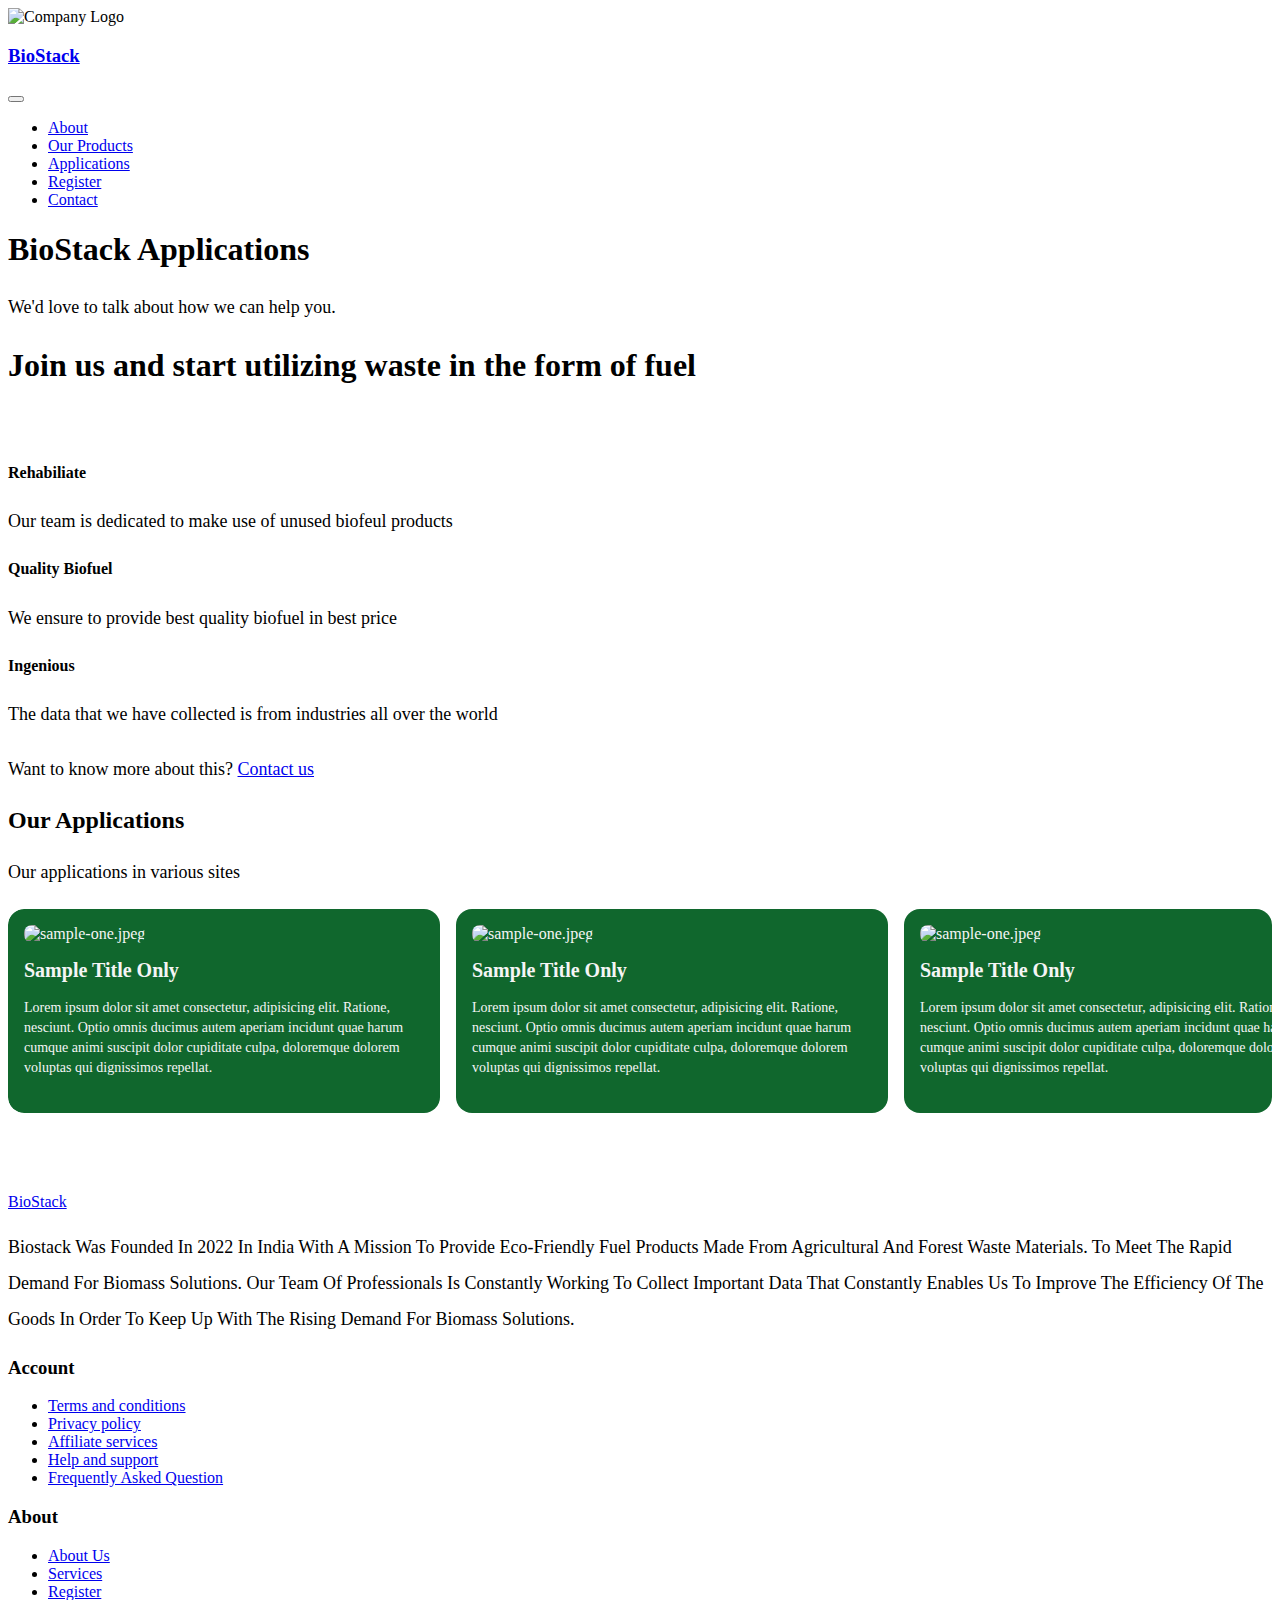
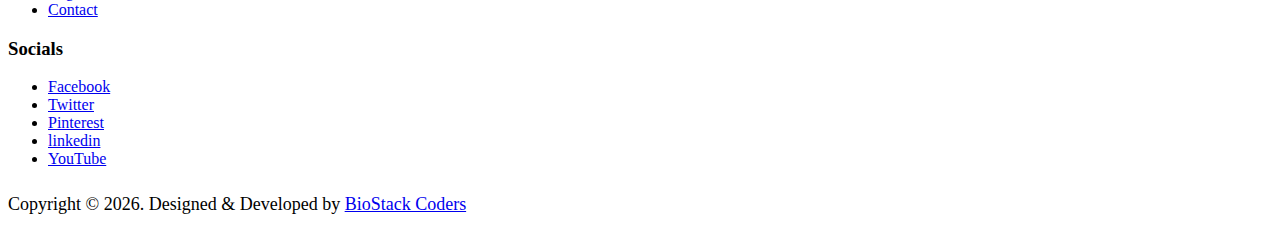
==== src/html/applications.html @ aaa99cb2 "Add files via upload" ====
<!DOCTYPE html>

<html lang="en">
<head>

  <meta charset="utf-8">
  <title>BioStack - Goodbye Fossil Fuels</title>

  <!-- bootstrap -->
  <link rel="stylesheet" href="plugins/bootstrap/bootstrap.min.css">
  <!-- Animate -->
  <link rel="stylesheet" href="plugins/animate-css/animate.css">
  <!-- Icon Font css -->
  <link rel="stylesheet" href="plugins/fontawesome/css/all.css">
  <link rel="stylesheet" href="plugins/fonts/Pe-icon-7-stroke.css">
  <!-- Themify icon Css -->
  <link rel="stylesheet" href="plugins/themify/css/themify-icons.css">
  <!-- Slick Carousel CSS -->
  <link rel="stylesheet" href="plugins/slick-carousel/slick/slick.css">
  <link rel="stylesheet" href="plugins/slick-carousel/slick/slick-theme.css">

  <!-- Main Stylesheet -->
  <link rel="stylesheet" href="css/style.css">
  
  <!--Favicon-->
  <link rel="icon" href="images/Frame_removebg 1.png" type="image/x-icon">

<style>
p {
  font-size: 1.125rem;
  margin-bottom: 1.2rem;
  line-height: 2em;
}

article.sample-col-para {
  margin-inline: auto;
  -moz-column-width: 350px;
       column-width: 350px;
  -moz-column-gap: 2rem;
       column-gap: 2rem;
  -moz-column-rule: 1px solid #5b5b5d;
       column-rule: 1px solid #5b5b5d;
}
article.sample-col-para h1 {
  font-size: 56px;
  margin-bottom: 1rem;
  line-height: 1.2em;
}
article.sample-col-para h3 {
  opacity: 0.7;
  margin-bottom: 1rem;
}
article.sample-col-para img {
  width: 200px;
  height: 200px;
  float: right;
  margin-left: 1.2rem;
  border-radius: 50%;
  -o-object-fit: cover;
     object-fit: cover;
  shape-outside: circle();
  border: 5px solid rgb(164, 67, 31);
}

.mb-5 {
  margin-bottom: 5rem;
}

.mt-5 {
  margin-top: 5rem;
}

.marquee-wrapper {
  position: relative;
  display: flex;
  overflow: hidden;
  gap: 1rem;
  border-radius: 1rem;
}
.marquee-wrapper .marquee-content {
  position: relative;
  display: flex;
  align-items: center;
  flex-shrink: 0;
  gap: 1rem;
  cursor: grab;
}
.marquee-wrapper .marquee-content .card-testimonial {
  max-width: 400px;
  background-color: #10672d;
  padding: 1rem;
  border-radius: 1rem;
  color: #f5f5f5;
}
.marquee-wrapper .marquee-content .card-testimonial article picture {
  position: relative;
  min-width: 200px;
}
.marquee-wrapper .marquee-content .card-testimonial article picture img {
  width: 100%;
  height: 340px;
  border-radius: 0.5rem;
  -o-object-fit: cover;
     object-fit: cover;
  -o-object-position: 50% 15%;
     object-position: 50% 15%;
}
.marquee-wrapper .marquee-content .card-testimonial article h4 {
  font-size: 20px;
  text-transform: capitalize;
  margin-block: 1rem;
}
.marquee-wrapper .marquee-content .card-testimonial article article.short-description p {
  font-family: var(--ff-heading);
  font-size: 14px;
  font-weight: 300;
  line-height: 20px;
  margin-bottom: 1.2rem;
}
@media (max-width: 1024px) {
  .marquee-wrapper {
    overflow: auto;
  }
}

.scrollingX {
  animation: scroll 45s linear infinite;
}

.marquee-wrapper:hover .scrollingX {
  animation-play-state: paused;
}

@keyframes scroll {
  from {
    transform: translateX(0);
  }
  to {
    transform: translateX(calc(-100% - 1rem));
  }
}
</style>

</head>
<body id="top-header">
<!-- LOADER TEMPLATE -->
<div id="page-loader">
  <div class="loader-icon fa fa-spin colored-border"></div>
</div>
<!-- /LOADER TEMPLATE -->


<!-- NAVBAR -->
<nav class="navbar navbar-expand-lg navbar-dark trans-navigation fixed-top navbar-togglable">
  <div class="container">
    <img src="images/logo.png" alt="Company Logo" width="45px" height="45px">
    <a class="navbar-brand" href="index.html">
        <h3>BioStack</h3>      
    </a>

    <!-- Toggler -->
    <button class="navbar-toggler" type="button" data-toggle="collapse" data-target="#navbarCollapse"
      aria-controls="navbarCollapse" aria-expanded="false" aria-label="Toggle navigation">
      <span class="fa fa-bars"></span>
    </button>

    <!-- Collapse -->
    <div class="collapse navbar-collapse has-dropdown" id="navbarCollapse">
      <!-- Links -->
      <ul class="navbar-nav ml-auto">
        
        <li class="nav-item ">
          <a href="about.html" class="nav-link js-scroll-trigger">
            About
          </a>
        </li>   
        <li class="nav-item ">
          <a href="product.html" class="nav-link js-scroll-trigger">
            Our Products
          </a>
        </li>
        <li class="nav-item ">
          <a href="applications.html" class="nav-link js-scroll-trigger">
            Applications
          </a>
        </li>
        <li class="nav-item ">
          <a href="register.html" class="nav-link js-scroll-trigger">
            Register
          </a>
        </li>
        <li class="nav-item ">
          <a href="contact.html" class="nav-link">
            Contact
          </a>
        </li>
      </ul>
    </div> <!-- / .navbar-collapse -->
  </div> <!-- / .container -->
</nav>

   <!-- HERO
    ================================================== -->
    <section class="page-banner-area page-service">
        <div class="overlay"></div>
        <!-- Content -->
        <div class="container">
            <div class="row justify-content-center">
                <div class="col-lg-9 col-md-12 col-12 text-center">
                    <div class="page-banner-content">
                        <h1 class="display-4 font-weight-bold">BioStack Applications</h1>
                        <p>We'd love to talk about how we can help you.</p>
                    </div>
                </div>
            </div> <!-- / .row -->
        </div> <!-- / .container -->
    </section>

  <section class="section" id="service">
        <div class="container">
            <div class="row justify-content-center mb-5">
                <div class="col-lg-7 pl-4 text-center">
                    <div class="service-heading">
                        <h1>Join us and start utilizing waste in the form of fuel</h1>
                    </div>
                </div>
            </div>
            
            <div class="row justify-content-center">
                <div class="col-lg-4 col-md-6">
                    <div class="service-block media">
                        <div class="service-icon">
                            <i class="ti-reload"></i>
                        </div>
                        <div class="service-inner-content media-body">
                            <h4>Rehabiliate</h4>
                            <p>Our team is dedicated to make use of unused biofeul products</p>
                        </div>
                    </div>
                </div>
                
                <div class="col-lg-4 mb-3 col-md-6">
                    <div class="service-block media">
                        <div class="service-icon">
                            <i class="ti-cloud"></i>
                        </div>
                        <div class="service-inner-content media-body">
                            <h4>Quality Biofuel</h4>
                            <p>We ensure to provide best quality biofuel in best price</p>
                        </div>
                    </div>
                </div>
                
                <div class="col-lg-4 mb-3 col-md-6">
                    <div class="service-block media ">
                        <div class="service-icon">
                            <i class="ti-world"></i>
                        </div>
                        <div class="service-inner-content media-body">
                            <h4>Ingenious</h4>
                            <p>The data that we have collected is from industries all over the world</p>
                        </div>
                    </div>
                </div>
                
            </div>   
            
            <div class="row">
                <div class="col-lg-12 text-center">
                    <p class="pl-3">Want to know more about this? <a href="contact.html">Contact us</a></p>
                </div>
            </div>    
        </div>
  </section>


    <section class="section bg-grey" id="process">
      <div class="container">
          <div class="row justify-content-center mb-4">
              <div class="col-md-8 col-lg-6 text-center">
                  <div class="section-heading">
                      <h2 class="section-title ">
                          Our Applications
                      </h2>
                      <p>
                        Our applications in various sites
                      </p>
                  </div>
              </div>
            </div>
            <section class="container mb-5">
              <div class="marquee-wrapper" style="user-select: none;">
                <div class="marquee-content scrollingX">
                    <div class="card-testimonial">
                        <article>
                            <picture>
                                <source media="(min-width: 768px)" srcset="images/products/boilers.jpeg">
                                <img src="images/products/boilers.jpeg" alt="sample-one.jpeg">
                            </picture>
                            <h4>Sample title only</h4>
                            <article class="short-description">
                                <p>Lorem ipsum dolor sit amet consectetur, adipisicing elit. Ratione, nesciunt. Optio omnis
                                    ducimus autem aperiam incidunt quae harum cumque animi suscipit dolor cupiditate culpa,
                                    doloremque dolorem voluptas qui dignissimos repellat.</p>
                            </article>
                        </article>
                    </div>
                    <div class="card-testimonial">
                      <article>
                          <picture>
                              <source media="(min-width: 768px)" srcset="images/products/night.jpeg">
                              <img src="images/products/night.jpeg" alt="sample-one.jpeg">
                          </picture>
                          <h4>Sample title only</h4>
                          <article class="short-description">
                              <p>Lorem ipsum dolor sit amet consectetur, adipisicing elit. Ratione, nesciunt. Optio omnis
                                  ducimus autem aperiam incidunt quae harum cumque animi suscipit dolor cupiditate culpa,
                                  doloremque dolorem voluptas qui dignissimos repellat.</p>
                          </article>
                      </article>
                  </div>
                    <div class="card-testimonial">
                     <article>
                        <picture>
                            <source media="(min-width: 768px)" srcset="images/products/biogas.jpeg">
                            <img src="images/products/biogas.jpeg" alt="sample-one.jpeg">
                        </picture>
                        <h4>Sample title only</h4>
                        <article class="short-description">
                            <p>Lorem ipsum dolor sit amet consectetur, adipisicing elit. Ratione, nesciunt. Optio omnis
                                ducimus autem aperiam incidunt quae harum cumque animi suscipit dolor cupiditate culpa,
                                doloremque dolorem voluptas qui dignissimos repellat.</p>
                        </article>
                      </article>
                    </div>
                    <div class="card-testimonial">
                     <article>
                      <picture>
                          <source media="(min-width: 768px)" srcset="images/products/industry.jpeg">
                          <img src="images/products/industry.jpeg" alt="sample-one.jpeg">
                      </picture>
                      <h4>Sample title only</h4>
                      <article class="short-description">
                          <p>Lorem ipsum dolor sit amet consectetur, adipisicing elit. Ratione, nesciunt. Optio omnis
                              ducimus autem aperiam incidunt quae harum cumque animi suscipit dolor cupiditate culpa,
                              doloremque dolorem voluptas qui dignissimos repellat.</p>
                      </article>
                     </article>
                  </div>
                  <div class="card-testimonial">
                    <article>
                     <picture>
                         <source media="(min-width: 768px)" srcset="images/products/smoke.jpeg">
                         <img src="images/products/smoke.jpeg" alt="sample-one.jpeg">
                     </picture>
                     <h4>Sample title only</h4>
                     <article class="short-description">
                         <p>Lorem ipsum dolor sit amet consectetur, adipisicing elit. Ratione, nesciunt. Optio omnis
                             ducimus autem aperiam incidunt quae harum cumque animi suscipit dolor cupiditate culpa,
                             doloremque dolorem voluptas qui dignissimos repellat.</p>
                     </article>
                    </article>
                 </div>
              
                </div>
              </div>
            </div>
            </section>
    </section>


 <footer class="section " id="footer">
   <div class="overlay footer-overlay"></div>
   <!--Content -->
   <div class="container">
     <div class="row justify-content-start">
       <div class="col-lg-4 col-sm-12">
        <div class="footer-widget">
          <!-- Brand -->
          <a href="index.html" class="footer-brand text-white">
            BioStack
          </a>
          <p>Biostack Was Founded In 2022 In India With A Mission To Provide Eco-Friendly Fuel Products Made From Agricultural And Forest Waste Materials. To Meet The Rapid Demand For Biomass Solutions. Our Team Of Professionals Is Constantly Working To Collect Important Data That Constantly Enables Us To Improve The Efficiency Of The Goods In Order To Keep Up With The Rising Demand For Biomass Solutions.</p>
        </div>
       </div>

       <div class="col-lg-3 ml-lg-auto col-sm-12">
         <div class="footer-widget">
           <h3>Account</h3>
           <!-- Links -->
           <ul class="footer-links ">
             <li>
               <a href="#!">
                 Terms and conditions
               </a>
             </li>
             <li>
               <a href="#!">
                 Privacy policy
               </a>
             </li>
             <li>
               <a href="#!">
                 Affiliate services
               </a>
             </li>
             <li>
               <a href="#!">
                 Help and support
               </a>
             </li>
             <li>
               <a href="#!">
                 Frequently Asked Question
               </a>
             </li>
           </ul>
         </div>
       </div>


       <div class="col-lg-2 col-sm-6">
         <div class="footer-widget">
           <h3>About</h3>
           <!-- Links -->
           <ul class="footer-links">
            <li>
              <a href="about.html">
                About Us
              </a>
            </li>
             <li>
               <a href="service.html">
                 Services
               </a>
             </li>
             <li>
               <a href="register.html">
                 Register
               </a>
             </li>
             

             <li>
               <a href="contact.html">
                 Contact
               </a>
             </li>
           </ul>
         </div>
       </div>

       <div class="col-lg-2 col-sm-6">
        <div class="footer-widget">
          <h3>Socials</h3>
          <!-- Links -->
          <ul class="list-unstyled footer-links">
            <li><a href="https://www.facebook.com/Farm2Farm"><i class="fab fa-facebook-f"></i>Facebook</a></li>
            <li>
              <a href="https://www.twitter.com/Farm2Farm"><i class="fab fa-twitter"></i>Twitter
              </a></li>
            <li><a href="https://www.pinterest.com/Farm2Farm/"><i class="fab fa-pinterest-p"></i>Pinterest
              </a></li>
            <li><a href="https://linkedin/Farm2Farm/"><i class="fab fa-linkedin"></i>linkedin
              </a></li>
            <li><a href="https://www.youtube.com/channel/"><i class="fab fa-youtube"></i>YouTube
              </a></li>
          </ul>
        </div>
      </div>
     </div> <!-- / .row -->


     <div class="row text-right pt-5">
       <div class="col-lg-12">
         <div class="overflow-hidden">
           <!-- Copyright -->
          <p class="footer-copy">
            Copyright &copy; <script>var CurrentYear = new Date().getFullYear()
            document.write(CurrentYear)
          </script>. Designed &amp; Developed by <a class="current-year" href="https://linktree-tarun.netlify.app/">BioStack Coders</a>
          </p>
         </div>
       </div>
     </div> <!-- / .row -->
   </div> <!-- / .container -->
 </footer>


 <!--  Page Scroll to Top  -->

 <a id="scroll-to-top" class="scroll-to-top js-scroll-trigger" href="#top-header">
   <i class="fa fa-angle-up"></i>
 </a>

  <!-- 
  Essential Scripts
  =====================================-->
  <!-- jQuery -->
  <script src="plugins/jquery/jquery.min.js"></script>
  <!-- Bootstrap -->
  <script src="plugins/bootstrap/bootstrap.min.js"></script>
  <!-- Slick Slider -->
  <script src="plugins/slick-carousel/slick/slick.min.js"></script>
  <!-- Google Map -->
  <script src="https://maps.googleapis.com/maps/api/js?key=AIzaSyCcABaamniA6OL5YvYSpB3pFMNrXwXnLwU"></script>
  <script src="plugins/google-map/gmap.js"></script>
  <script src="js/script.js"></script>
</body>
</html>
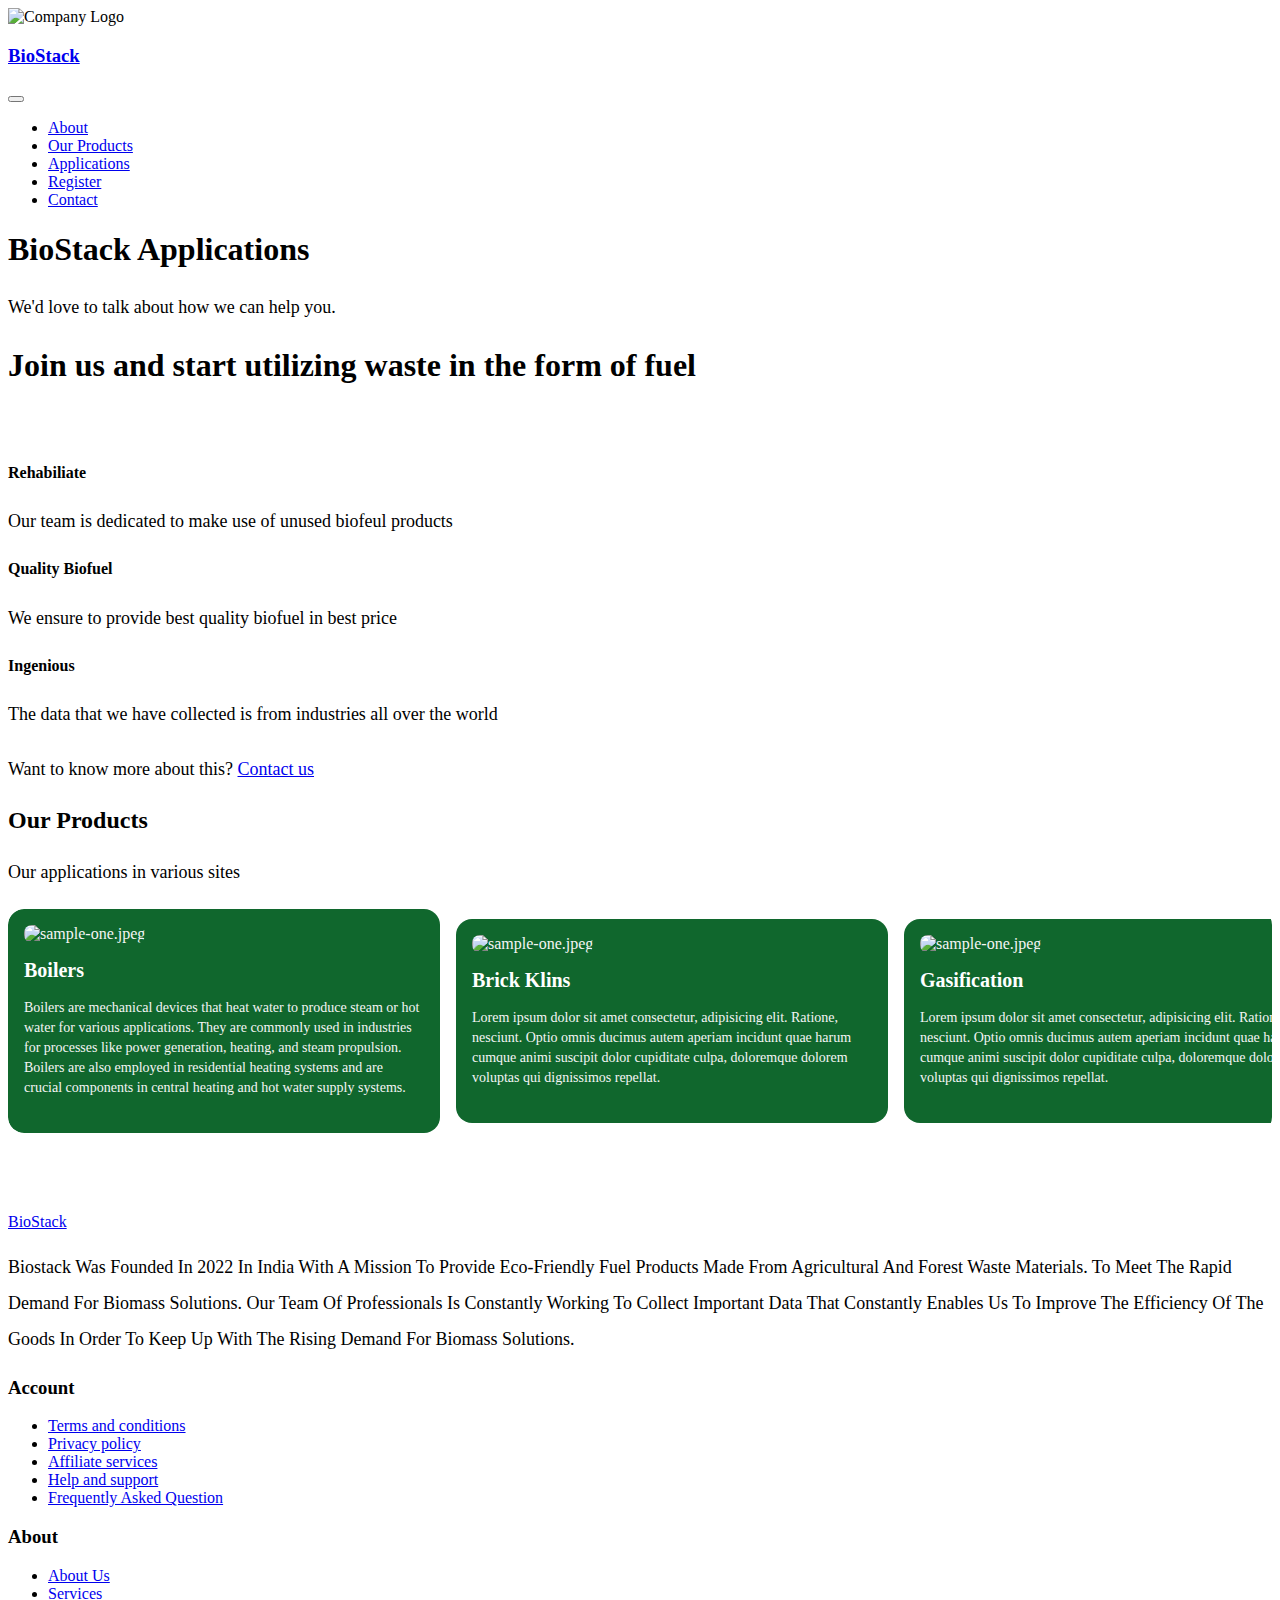
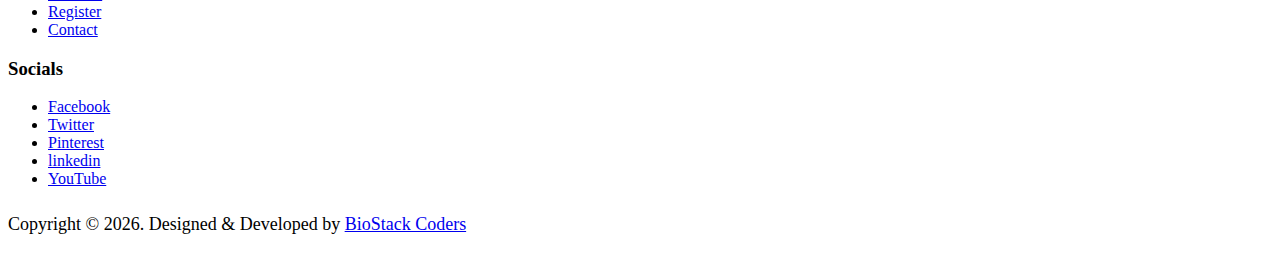
==== commit b0575599: "Update applications.html" ====
--- a/src/html/applications.html
+++ b/src/html/applications.html
@@ -25,7 +25,9 @@
   <!--Favicon-->
   <link rel="icon" href="images/Frame_removebg 1.png" type="image/x-icon">
 
+
 <style>
+
 p {
   font-size: 1.125rem;
   margin-bottom: 1.2rem;
@@ -131,6 +133,10 @@
   animation-play-state: paused;
 }
 
+.app-head {
+  color: white;
+}
+
 @keyframes scroll {
   from {
     transform: translateX(0);
@@ -138,7 +144,7 @@
   to {
     transform: translateX(calc(-100% - 1rem));
   }
-}
+}/*# sourceMappingURL=styles.css.map */
 </style>
 
 </head>
@@ -274,30 +280,43 @@
   </section>
 
 
-    <section class="section bg-grey" id="process">
-      <div class="container">
-          <div class="row justify-content-center mb-4">
-              <div class="col-md-8 col-lg-6 text-center">
-                  <div class="section-heading">
-                      <h2 class="section-title ">
-                          Our Applications
-                      </h2>
-                      <p>
-                        Our applications in various sites
-                      </p>
-                  </div>
-              </div>
+  <section class="section bg-grey" id="process">
+    <div class="container">
+        <div class="row justify-content-center mb-4">
+            <div class="col-md-8 col-lg-6 text-center">
+                <div class="section-heading">
+                    <h2 class="section-title ">
+                        Our Products
+                    </h2>
+                    <p>
+                      Our applications in various sites
+                    </p>
+                </div>
             </div>
-            <section class="container mb-5">
-              <div class="marquee-wrapper" style="user-select: none;">
+          </div>
+          <section class="container mb-5">
+            <div class="marquee-wrapper" style="user-select: none;">
                 <div class="marquee-content scrollingX">
                     <div class="card-testimonial">
                         <article>
                             <picture>
-                                <source media="(min-width: 768px)" srcset="images/products/boilers.jpeg">
-                                <img src="images/products/boilers.jpeg" alt="sample-one.jpeg">
+                                <source media="(min-width: 768px)" srcset="images/applications/boilers.jpeg">
+                                <img src="images/applications/boilers.jpeg" alt="sample-one.jpeg">
                             </picture>
-                            <h4>Sample title only</h4>
+                            <h4 class="app-head">Boilers</h4>
+                            <article class="short-description">
+                                <p>Boilers are mechanical devices that heat water to produce steam or hot water for various applications. They are commonly used in industries for processes like power generation, heating, and steam propulsion. Boilers are also employed in residential heating systems and are crucial components in central heating and hot water supply systems.
+                                </p>
+                            </article>
+                        </article>
+                    </div>
+                    <div class="card-testimonial">
+                        <article>
+                            <picture>
+                                <source media="(min-width: 768px)" srcset="images/applications/biogas.jpeg">
+                                <img src="images/applications/biogas.jpeg" alt="sample-one.jpeg">
+                            </picture>
+                            <h4 class="app-head">Brick klins</h4>
                             <article class="short-description">
                                 <p>Lorem ipsum dolor sit amet consectetur, adipisicing elit. Ratione, nesciunt. Optio omnis
                                     ducimus autem aperiam incidunt quae harum cumque animi suscipit dolor cupiditate culpa,
@@ -306,66 +325,51 @@
                         </article>
                     </div>
                     <div class="card-testimonial">
-                      <article>
-                          <picture>
-                              <source media="(min-width: 768px)" srcset="images/products/night.jpeg">
-                              <img src="images/products/night.jpeg" alt="sample-one.jpeg">
-                          </picture>
-                          <h4>Sample title only</h4>
-                          <article class="short-description">
-                              <p>Lorem ipsum dolor sit amet consectetur, adipisicing elit. Ratione, nesciunt. Optio omnis
-                                  ducimus autem aperiam incidunt quae harum cumque animi suscipit dolor cupiditate culpa,
-                                  doloremque dolorem voluptas qui dignissimos repellat.</p>
-                          </article>
-                      </article>
-                  </div>
+                        <article>
+                            <picture>
+                                <source media="(min-width: 768px)" srcset="images/applications/industry.jpeg">
+                                <img src="images/applications/industry.jpeg" alt="sample-one.jpeg">
+                            </picture>
+                            <h4 class="app-head">Gasification</h4>
+                            <article class="short-description">
+                                <p>Lorem ipsum dolor sit amet consectetur, adipisicing elit. Ratione, nesciunt. Optio omnis
+                                    ducimus autem aperiam incidunt quae harum cumque animi suscipit dolor cupiditate culpa,
+                                    doloremque dolorem voluptas qui dignissimos repellat.</p>
+                            </article>
+                        </article>
+                    </div>
                     <div class="card-testimonial">
-                     <article>
-                        <picture>
-                            <source media="(min-width: 768px)" srcset="images/products/biogas.jpeg">
-                            <img src="images/products/biogas.jpeg" alt="sample-one.jpeg">
-                        </picture>
-                        <h4>Sample title only</h4>
-                        <article class="short-description">
-                            <p>Lorem ipsum dolor sit amet consectetur, adipisicing elit. Ratione, nesciunt. Optio omnis
-                                ducimus autem aperiam incidunt quae harum cumque animi suscipit dolor cupiditate culpa,
-                                doloremque dolorem voluptas qui dignissimos repellat.</p>
+                        <article>
+                            <picture>
+                                <source media="(min-width: 768px)" srcset="images/applications/night.jpeg">
+                                <img src="images/applications/night.jpeg" alt="sample-one.jpeg">
+                            </picture>
+                            <h4 class="app-head">Forges</h4>
+                            <article class="short-description">
+                                <p>Lorem ipsum dolor sit amet consectetur, adipisicing elit. Ratione, nesciunt. Optio omnis
+                                    ducimus autem aperiam incidunt quae harum cumque animi suscipit dolor cupiditate culpa,
+                                    doloremque dolorem voluptas qui dignissimos repellat.</p>
+                            </article>
                         </article>
-                      </article>
                     </div>
                     <div class="card-testimonial">
-                     <article>
-                      <picture>
-                          <source media="(min-width: 768px)" srcset="images/products/industry.jpeg">
-                          <img src="images/products/industry.jpeg" alt="sample-one.jpeg">
-                      </picture>
-                      <h4>Sample title only</h4>
-                      <article class="short-description">
-                          <p>Lorem ipsum dolor sit amet consectetur, adipisicing elit. Ratione, nesciunt. Optio omnis
-                              ducimus autem aperiam incidunt quae harum cumque animi suscipit dolor cupiditate culpa,
-                              doloremque dolorem voluptas qui dignissimos repellat.</p>
-                      </article>
-                     </article>
-                  </div>
-                  <div class="card-testimonial">
-                    <article>
-                     <picture>
-                         <source media="(min-width: 768px)" srcset="images/products/smoke.jpeg">
-                         <img src="images/products/smoke.jpeg" alt="sample-one.jpeg">
-                     </picture>
-                     <h4>Sample title only</h4>
-                     <article class="short-description">
-                         <p>Lorem ipsum dolor sit amet consectetur, adipisicing elit. Ratione, nesciunt. Optio omnis
-                             ducimus autem aperiam incidunt quae harum cumque animi suscipit dolor cupiditate culpa,
-                             doloremque dolorem voluptas qui dignissimos repellat.</p>
-                     </article>
-                    </article>
-                 </div>
-              
-                </div>
-              </div>
+                        <article>
+                            <picture>
+                                <source media="(min-width: 768px)" srcset="images/applications/smoke.jpeg">
+                                <img src="images/applications/smoke.jpeg" alt="sample-one.jpeg">
+                            </picture>
+                            <h4 class="app-head">Boilers</h4>
+                            <article class="short-description">
+                                <p>Lorem ipsum dolor sit amet consectetur, adipisicing elit. Ratione, nesciunt. Optio omnis
+                                    ducimus autem aperiam incidunt quae harum cumque animi suscipit dolor cupiditate culpa,
+                                    doloremque dolorem voluptas qui dignissimos repellat.</p>
+                            </article>
+                        </article>
+                    </div>
+                </div>
             </div>
-            </section>
+        </section>
+          </div>
     </section>
 
 
@@ -507,4 +511,4 @@
   <script src="plugins/google-map/gmap.js"></script>
   <script src="js/script.js"></script>
 </body>
-</html>+</html>
